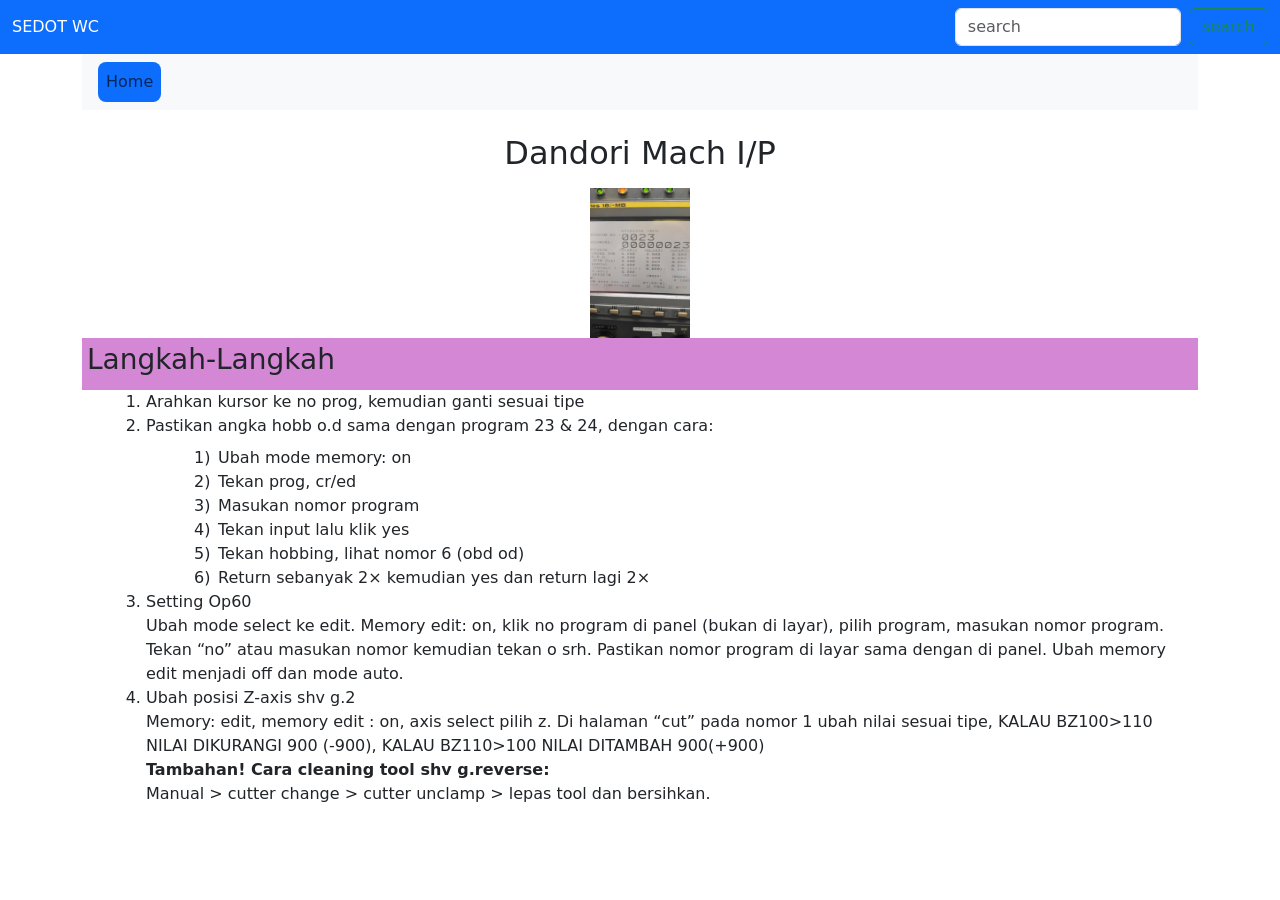
==== dandori.html @ 5a852974 "Add files via upload" ====
<!DOCTYPE html>
<html lang="en">
<head>
    <link rel="stylesheet" href="style.css" />
    <meta charset="UTF-8">
    <meta name="viewport" content="width=device-width, initial-scale=1.0">
    <title>prabroro</title>
    <!-- link bootstrap -->
    <link href="https://cdn.jsdelivr.net/npm/bootstrap@5.3.5/dist/css/bootstrap.min.css" rel="stylesheet" integrity="sha384-SgOJa3DmI69IUzQ2PVdRZhwQ+dy64/BUtbMJw1MZ8t5HZApcHrRKUc4W0kG879m7" crossorigin="anonymous">
    <!-- link bootstrap end -->

</head>
<body>
    <div>
     <!-- searchNavbar -->
     <nav class="navbar navbar-expand-lg navbar-dark bg-primary">
        <div class="container-fluid">
            <a class="navbaar-brand sedot_wc text-white">SEDOT WC</a>
            <form class="d-flex" role="search"  id="searchForm" onsubmit="searchContent(event)">
                <input id="searchInput" class= "form-control me-2" type="search" placeholder="search" aria-label="search">
            <button class="btn btn-outline-success" type="submit">search</button>
          </form>
        </div>
      </nav>
      <!-- searchNavbar end -->

<!-- navbar shortcut -->
<div class="container">
    <div class="navbar navbar-expand-lg navbar-light bg-light">
        <a class="navbar-brand" href="#"></a>
        <ul class="navbar-nav">
            <li class="nav-item">
                <a class="nav-link bg-primary tombolHome" href="index.html" >Home</a>
            </li>
        </ul>
    </div>
</div>

        <!-- navbar shortcut end -->

      <!-- isi caraDandori -->
      <main class="container mt-4">
        <h2 class="mb-3 text-center">Dandori Mach I/P </h2>
        <img src="hobing60.jpg" alt="layarHob" class="hobing_60" />
        <div class="langkah2">
          <h3>Langkah-Langkah</h3>
      </div>
        <article class="mb-4">
            <ol>
                <ol>
                    <li>Arahkan kursor ke no prog, kemudian ganti sesuai tipe</li>
                    <li> 
                        Pastikan angka hobb o.d sama dengan program 23 & 24, dengan cara:
                        <ol class="sublist" type="1">
                            <li>Ubah mode memory: on</li>
                            <li>Tekan prog, cr/ed</li>
                            <li>Masukan nomor program</li>
                            <li>Tekan input lalu klik yes</li>
                            <li>Tekan hobbing, lihat nomor 6 (obd od)</li>
                            <li>Return sebanyak 2× kemudian yes dan return lagi 2×</li>
                        </ol>
                    </li>
                    <li>Setting Op60<br>
                        Ubah mode select ke edit. Memory edit: on, klik no program di panel (bukan di layar), pilih program, masukan nomor program. Tekan “no” atau masukan nomor kemudian tekan o srh. Pastikan nomor program di layar sama dengan di panel. Ubah memory edit menjadi off dan mode auto.
                    </li>
                    <li>Ubah posisi Z-axis shv g.2 <br> 
                        Memory: edit, memory edit : on, axis select pilih z. Di halaman “cut” pada nomor 1 ubah nilai sesuai tipe, KALAU BZ100>110 NILAI DIKURANGI 900 (-900), KALAU BZ110>100 NILAI DITAMBAH 900(+900)
                    </li>
                    <p><strong>Tambahan! Cara cleaning tool shv g.reverse:</strong><br>
                        Manual &gt; cutter change &gt; cutter unclamp &gt; lepas tool dan bersihkan.
                    </p>
                </ol>
                
                
            </ol>
        </article>
    </main>
    
      

      <!-- isi caraDandori end -->
       
    </div>

<!-- link script bootstrap -->
    <script src="https://cdn.jsdelivr.net/npm/bootstrap@5.3.5/dist/js/bootstrap.bundle.min.js" integrity="sha384-k6d4wzSIapyDyv1kpU366/PK5hCdSbCRGRCMv+eplOQJWyd1fbcAu9OCUj5zNLiq" crossorigin="anonymous"></script>
    <!-- link script bootstrap end -->
<script src="search.js"></script>
</body>
</html>
---- style.css ----
.ul-navbar {
    list-style-type: none;  
    padding: 0;        
    margin: 0;              
}

.a-navbar {
    color: blue;
    text-decoration: none;
    font-weight: bold;
    padding: none;
    margin: 0;
}

.sedot_wc{
    text-decoration: none;
}

.tombolHome{
    background-color: rgb(105, 136, 248);
    border-radius: 8px;
    transition: .2s ease-in-out;
    transition-delay: .2s;

}

  .hobing_60 {
   display: block; 
   margin-left: auto;
   margin-right: auto;
   width: 100px;
   height: 150px;
  }
  .hobing-60 {
   width: 100px;
   height: 150px;
  }
  .sublist {
    list-style-type: none;
    counter-reset: sublist;
    margin-top: 0.5rem;
    margin-left: 1rem;
  }
  
  .sublist > li {
    counter-increment: sublist;
    position: relative;
    padding-left: 1.5em;
  }
  
  .sublist > li::before {
    content: counter(sublist) ") ";
    position: absolute;
    left: 0;
  }
  .highlight {
    background-color: yellow;
    font-weight: bold;
}
.card:hover {
    transform: scale(1.02);
    transition: transform 0.3s ease;
}
.langkah2{
    background-color:rgb(212, 135, 212);
    width: 100;
    padding: 5px;
    
}
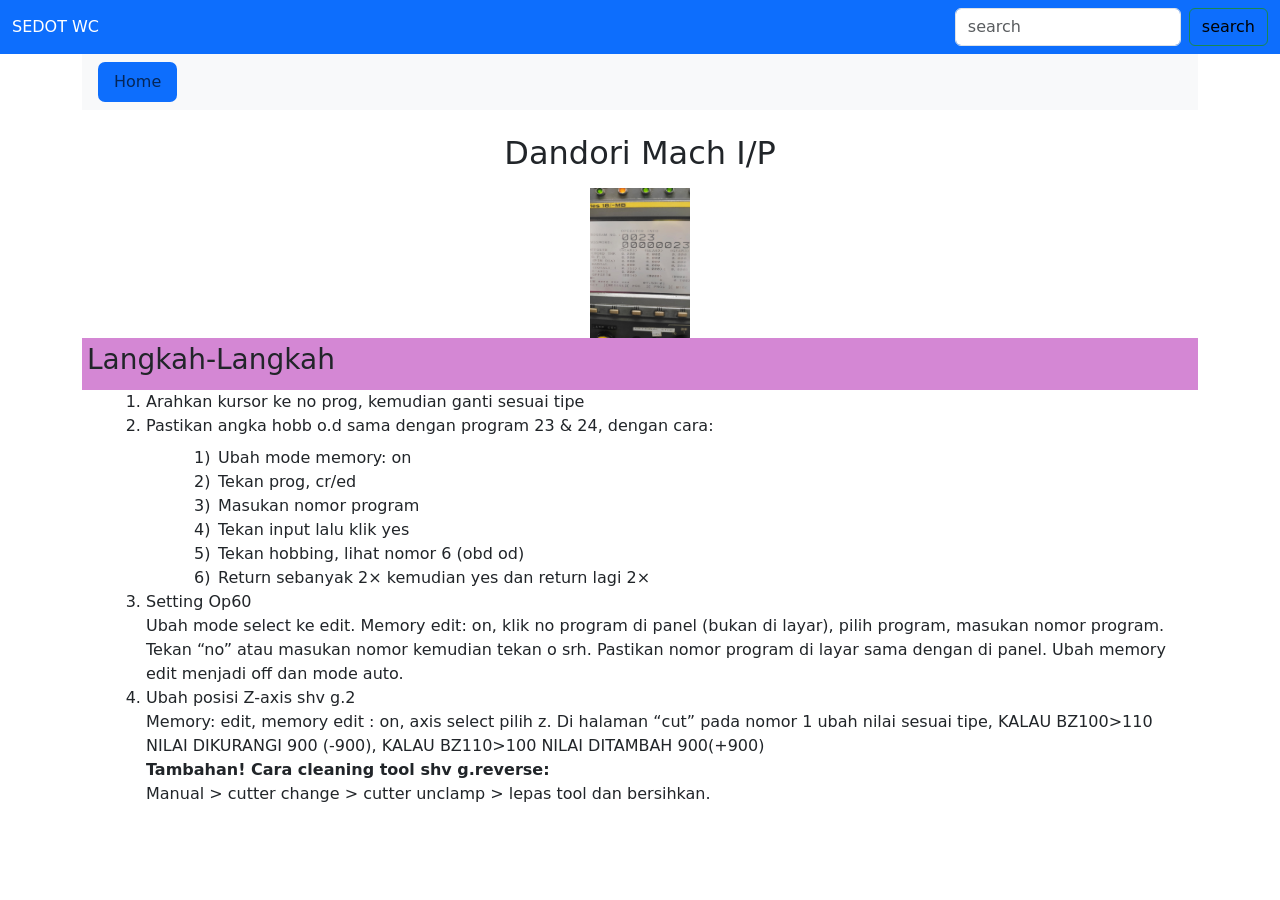
==== commit 221410ea: "Add files via upload" ====
--- a/dandori.html
+++ b/dandori.html
@@ -18,7 +18,7 @@
             <a class="navbaar-brand sedot_wc text-white">SEDOT WC</a>
             <form class="d-flex" role="search"  id="searchForm" onsubmit="searchContent(event)">
                 <input id="searchInput" class= "form-control me-2" type="search" placeholder="search" aria-label="search">
-            <button class="btn btn-outline-success" type="submit">search</button>
+            <button class="btn btn-outline-success text-black" type="submit">search</button>
           </form>
         </div>
       </nav>
@@ -30,7 +30,7 @@
         <a class="navbar-brand" href="#"></a>
         <ul class="navbar-nav">
             <li class="nav-item">
-                <a class="nav-link bg-primary tombolHome" href="index.html" >Home</a>
+                <a class="nav-link bg-primary tombolHome px-3 py-2" href="index.html" >Home</a>
             </li>
         </ul>
     </div>
--- a/style.css
+++ b/style.css
@@ -18,7 +18,7 @@
 
 .tombolHome{
     background-color: rgb(105, 136, 248);
-    border-radius: 8px;
+    border-radius: 7px;
     transition: .2s ease-in-out;
     transition-delay: .2s;
 
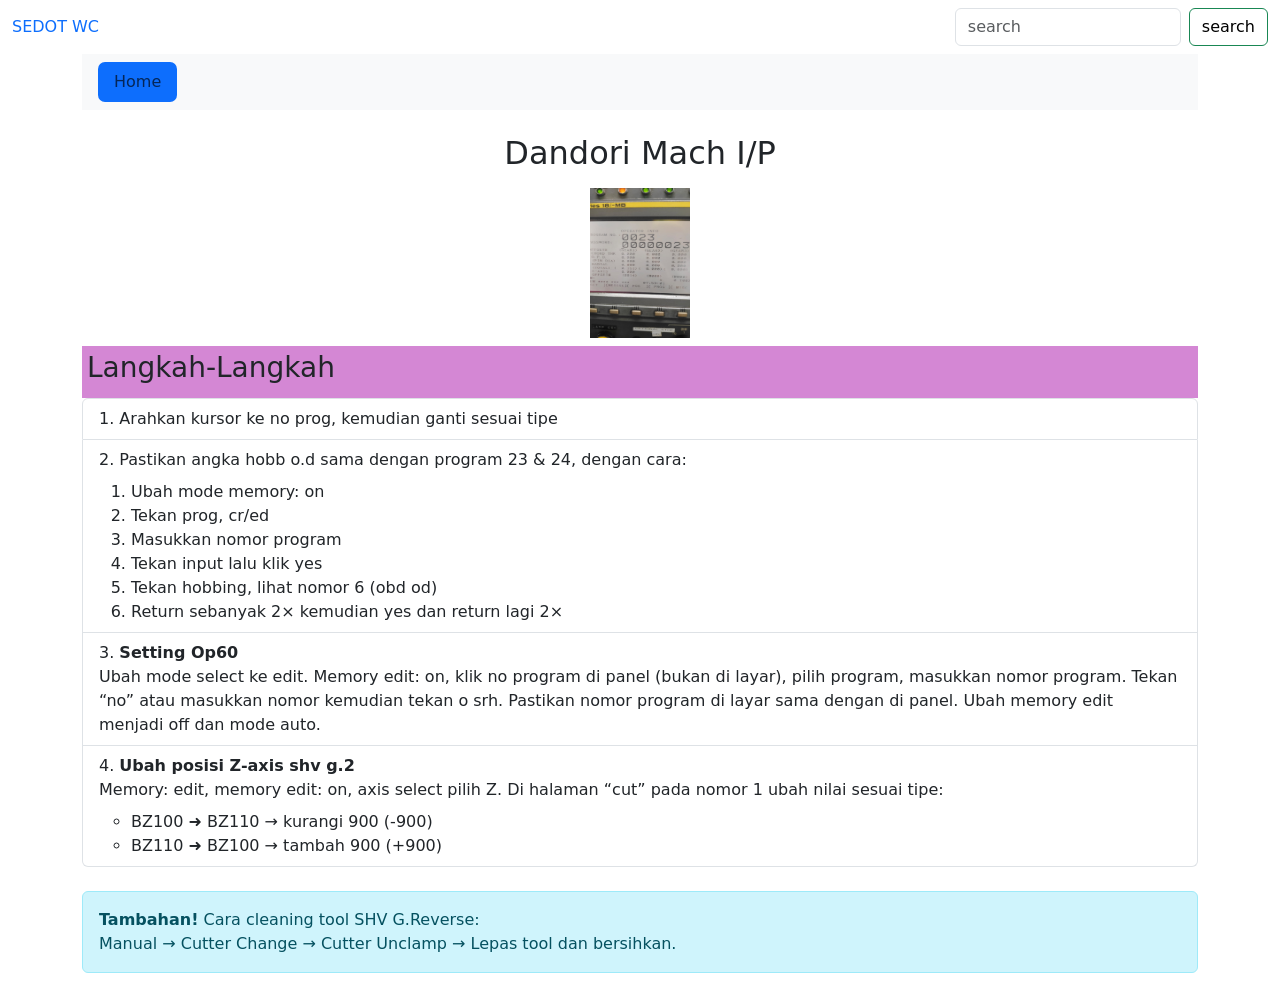
==== commit ea7e71bb: "Add files via upload" ====
--- a/dandori.html
+++ b/dandori.html
@@ -13,9 +13,9 @@
 <body>
     <div>
      <!-- searchNavbar -->
-     <nav class="navbar navbar-expand-lg navbar-dark bg-primary">
+     <nav class="navbar navbar-expand-lg navbar-dark">
         <div class="container-fluid">
-            <a class="navbaar-brand sedot_wc text-white">SEDOT WC</a>
+            <a class="navbaar-brand sedot_wc ">SEDOT WC</a>
             <form class="d-flex" role="search"  id="searchForm" onsubmit="searchContent(event)">
                 <input id="searchInput" class= "form-control me-2" type="search" placeholder="search" aria-label="search">
             <button class="btn btn-outline-success text-black" type="submit">search</button>
@@ -24,7 +24,7 @@
       </nav>
       <!-- searchNavbar end -->
 
-<!-- navbar shortcut -->
+<!-- tombol home -->
 <div class="container">
     <div class="navbar navbar-expand-lg navbar-light bg-light">
         <a class="navbar-brand" href="#"></a>
@@ -35,45 +35,55 @@
         </ul>
     </div>
 </div>
-
-        <!-- navbar shortcut end -->
+        <!-- tombol home -->
 
       <!-- isi caraDandori -->
       <main class="container mt-4">
         <h2 class="mb-3 text-center">Dandori Mach I/P </h2>
         <img src="hobing60.jpg" alt="layarHob" class="hobing_60" />
-        <div class="langkah2">
+        <div class="langkah2 mt-2">
           <h3>Langkah-Langkah</h3>
       </div>
-        <article class="mb-4">
-            <ol>
-                <ol>
-                    <li>Arahkan kursor ke no prog, kemudian ganti sesuai tipe</li>
-                    <li> 
-                        Pastikan angka hobb o.d sama dengan program 23 & 24, dengan cara:
-                        <ol class="sublist" type="1">
-                            <li>Ubah mode memory: on</li>
-                            <li>Tekan prog, cr/ed</li>
-                            <li>Masukan nomor program</li>
-                            <li>Tekan input lalu klik yes</li>
-                            <li>Tekan hobbing, lihat nomor 6 (obd od)</li>
-                            <li>Return sebanyak 2× kemudian yes dan return lagi 2×</li>
-                        </ol>
-                    </li>
-                    <li>Setting Op60<br>
-                        Ubah mode select ke edit. Memory edit: on, klik no program di panel (bukan di layar), pilih program, masukan nomor program. Tekan “no” atau masukan nomor kemudian tekan o srh. Pastikan nomor program di layar sama dengan di panel. Ubah memory edit menjadi off dan mode auto.
-                    </li>
-                    <li>Ubah posisi Z-axis shv g.2 <br> 
-                        Memory: edit, memory edit : on, axis select pilih z. Di halaman “cut” pada nomor 1 ubah nilai sesuai tipe, KALAU BZ100>110 NILAI DIKURANGI 900 (-900), KALAU BZ110>100 NILAI DITAMBAH 900(+900)
-                    </li>
-                    <p><strong>Tambahan! Cara cleaning tool shv g.reverse:</strong><br>
-                        Manual &gt; cutter change &gt; cutter unclamp &gt; lepas tool dan bersihkan.
-                    </p>
-                </ol>
-                
-                
+      <article class="mb-4">
+        <ol class="list-group list-group-numbered">
+          <li class="list-group-item">
+            Arahkan kursor ke no prog, kemudian ganti sesuai tipe
+          </li>
+          
+          <li class="list-group-item">
+            Pastikan angka hobb o.d sama dengan program 23 & 24, dengan cara:
+            <ol class="mt-2">
+              <li>Ubah mode memory: on</li>
+              <li>Tekan prog, cr/ed</li>
+              <li>Masukkan nomor program</li>
+              <li>Tekan input lalu klik yes</li>
+              <li>Tekan hobbing, lihat nomor 6 (obd od)</li>
+              <li>Return sebanyak 2× kemudian yes dan return lagi 2×</li>
             </ol>
-        </article>
+          </li>
+          
+          <li class="list-group-item">
+            <strong>Setting Op60</strong><br>
+            Ubah mode select ke edit. Memory edit: on, klik no program di panel (bukan di layar), pilih program, masukkan nomor program. Tekan “no” atau masukkan nomor kemudian tekan o srh. Pastikan nomor program di layar sama dengan di panel. Ubah memory edit menjadi off dan mode auto.
+          </li>
+      
+          <li class="list-group-item">
+            <strong>Ubah posisi Z-axis shv g.2</strong><br>
+            Memory: edit, memory edit: on, axis select pilih Z. Di halaman “cut” pada nomor 1 ubah nilai sesuai tipe:
+            <ul class="mt-2">
+              <li>BZ100 ➜ BZ110 → kurangi 900 (-900)</li>
+              <li>BZ110 ➜ BZ100 → tambah 900 (+900)</li>
+            </ul>
+          </li>
+        </ol>
+      
+        <div class="alert alert-info mt-4">
+          <strong>Tambahan!</strong> Cara cleaning tool SHV G.Reverse:
+          <br>
+          Manual → Cutter Change → Cutter Unclamp → Lepas tool dan bersihkan.
+        </div>
+      </article>
+      
     </main>
     
       
--- a/style.css
+++ b/style.css
@@ -23,6 +23,12 @@
     transition-delay: .2s;
 
 }
+.tombolHomeContoh{
+    background-color: rgb(105, 136, 248);
+    border-radius: 7px;
+    transition: .2s ease-in-out;
+    transition-delay: .2s;
+}
 
   .hobing_60 {
    display: block; 
@@ -31,6 +37,7 @@
    width: 100px;
    height: 150px;
   }
+
   .hobing-60 {
    width: 100px;
    height: 150px;
@@ -66,4 +73,16 @@
     width: 100;
     padding: 5px;
     
+}
+
+.hobingG2{
+  width: 170px;
+}
+
+.mendingTuru{
+  display: block;
+  margin-left: auto;
+  margin-right: auto;
+  max-width:100%;
+  height: auto;
 }
